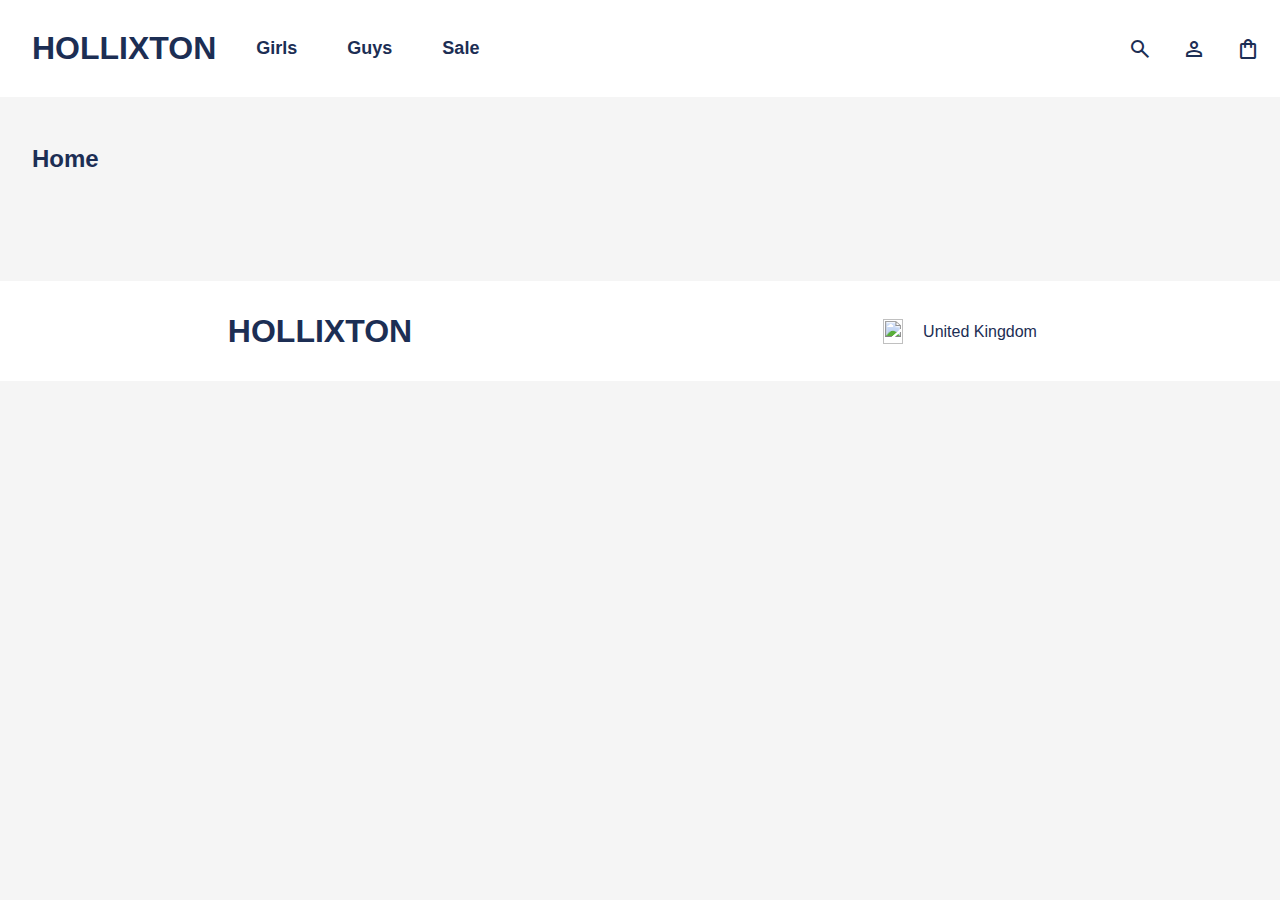
==== index.html @ a82d27f2 "/" ====
<!DOCTYPE html>
<html lang="en">
  <head>
    <meta charset="UTF-8" />
    <link
      rel="icon"
      type="image/svg+xml"
      href="https://1000logos.net/wp-content/uploads/2017/02/Hollister-Logo.png"
    />
    <meta name="viewport" content="width=device-width, initial-scale=1.0" />
    <title>Hollixton</title>
    <link rel="stylesheet" href="/src/style.css" />
    <link
      rel="stylesheet"
      href="https://fonts.googleapis.com/css2?family=Material+Symbols+Outlined:opsz,wght,FILL,GRAD@20..48,100..700,0..1,-50..200"
    />
  </head>
  <body>
    <header>
      <div class="left-side">
        <div class="logo-text">
          <h1>HOLLIXTON</h1>
        </div>
        <div class="nav-links">
          <a href="#">Girls</a>
          <a href="/product.html">Guys</a>
          <a href="#">Sale</a>
        </div>
      </div>
      <div class="right-side">
        <span class="material-symbols-outlined magnify-glass"> search </span>
        <span class="material-symbols-outlined"> person </span>
        <span class="material-symbols-outlined"> shopping_bag </span>
      </div>
    </header>

    <main>
      <div class="home-text">
        <h1>Home</h1>
      </div>

      <div class="products">
        <!-- <div class="product-container">
          <img src="https://img.hollisterco.com/is/image/anf/KIC_324-1085-0123-100_prod1" alt="">
          <div class="product-info">
            <h2 class="product-title">Crewneck T-Shirt 3-Pack</h2>
            <p>$29</p>
          </div>
        </div>

        <div class="product-container">
          <img src="https://img.hollisterco.com/is/image/anf/KIC_324-1085-0123-100_prod1" alt="">
          <div class="product-info">
            <h2 class="product-title">Crewneck T-Shirt 3-Pack</h2>
            <p>$29</p>
          </div>
        </div>

        <div class="product-container">
          <img src="https://img.hollisterco.com/is/image/anf/KIC_324-1085-0123-100_prod1" alt="">
          <div class="product-info">
            <h2 class="product-title">Crewneck T-Shirt 3-Pack</h2>
            <p>$29</p>
          </div>
        </div>

        <div class="product-container">
          <img src="https://img.hollisterco.com/is/image/anf/KIC_324-1085-0123-100_prod1" alt="">
          <div class="product-info">
            <h2 class="product-title">Crewneck T-Shirt 3-Pack</h2>
            <p>$29</p>
          </div>
        </div>

        <div class="product-container">
          <img src="https://img.hollisterco.com/is/image/anf/KIC_324-1085-0123-100_prod1" alt="">
          <div class="product-info">
            <h2 class="product-title">Crewneck T-Shirt 3-Pack</h2>
            <p>$29</p>
          </div>
        </div> -->
      </div>
    </main>

    <footer>
      <div class="footer-text">
        <h1>HOLLIXTON</h1>
      </div>
      <div class="place">
        <img
          class="place-icon"
          src="https://icons.iconarchive.com/icons/wikipedia/flags/1024/GB-United-Kingdom-Flag-icon.png"
          alt=""
        />
        <p>United Kingdom</p>
      </div>
    </footer>

    <script type="module" src="/src/main.ts"></script>
  </body>
</html>
<!-- store": [
    {
      "id": 1,
      "type": "Guys",
      "name": "Crewneck T-Shirt 3-Pack",
      "image": "https://img.hollisterco.com/is/image/anf/KIC_324-1085-0123-100_prod1",
      "price": 40,
      "discountedPrice": 21.99,
      "dateEntered": "2021/08/10",
      "stock": 10
    },
    {
      "id": 2,
      "type": "Girls",
      "name": "Smocked Tiered Mini Dress",
      "image": "https://img.hollisterco.com/is/image/anf/KIC_359-1220-1911-805_prod1",
      "price": 29,
      "dateEntered": "2021/07/10",
      "stock": 5
    } -->
---- src/style.css ----
* {
  margin: 0;
  padding: 0;
  box-sizing: border-box;
}
img {
  width: 100%;
}
a {
  text-decoration: none;
  color: #1c2e54;
}
body {
  font-family: "Roboto", sans-serif;
  font-size: 16px;
  background: #f5f5f5;
  color: #1c2e54;
}
header {
  width: 100%;
  /* height: 60px; */
  background: #fff;
  display: grid;
  grid-template-columns: 1fr 1fr;
  align-items: center;
  justify-content: space-between;
}
.left-side {
  display: flex;
  align-items: center;
  justify-content: start;
  padding: 30px 2rem;
}
.nav-links {
  margin-left: 20px;
  display: flex;
  align-items: center;
  justify-content: center;
  padding: 0px 20px;
  gap: 50px;
  font-size: 18px;
  font-weight: bold;
}
.right-side {
  display: flex;
  align-items: center;
  justify-content: end;
  padding: 20px 20px;
  gap: 30px;
}

/* !main section */
main {
  width: 100%;
  display: grid;
}
.products {
  display: grid;
  /* grid-auto-flow: column; */
  grid-template-columns: repeat(auto-fit, minmax(250px, 1fr));
  box-sizing: border-box;
  gap: 30px;
  padding: 30px 2rem;
}
.home-text {
  display: flex;
  flex-direction: column;
  padding: 3rem 2rem;
  font-size: 12px;
}
.product-container {
  height: auto;
  width: 100%;
  padding-bottom: 3rem;
  cursor: pointer;
}
.product-title {
  font-size: 20px;
  font-weight: bold;
  margin-bottom: 10px;
}

/* !search input */
.search {
  visibility: hidden;
}
.search-content {
  display: grid;
  height: 100px;
  /* width: 100%; */
  display: grid;
  place-items: center;
  /* border: 1px solid ; */
  margin: 0rem 25rem;
  border-radius: 12px;
  background-color: #fff;
  padding: 0rem 1rem;
}
.text-and-delete-btn {
  display: grid;
  grid-auto-flow: column;
  gap: 40px;
}
.search-input {
  height: 40px;
  border: 1px solid #1c2e54;
  border-radius: 5px;
  padding: 0px 10px;
  border: 1px solid blue;
  font-size: 16px;
  font-weight: bold;
  color: #1c2e54;
}
/* !end of search input styling */

/* !footer */
footer {
  width: 100%;
  height: 100px;
  background: #fff;
  display: grid;
  grid-template-columns: 1fr 1fr;
  place-items: center;
  justify-content: space-between;
  padding: 2rem 0rem;
}
.place {
  display: grid;
  grid-auto-flow: column;
  place-items: center;
  gap: 20px;
}
.place-icon {
  height: 25px;
}

/* !product */

.single-product {
  display: grid;
  grid-auto-flow: column;
  padding: 2rem 5rem;
  place-items: center;
}
.buy-img-product {
  width: 60%;
  height: 600px;
}
.name-and-button {
  position: relative;
  bottom: 250px;
  left: -240px;
  display: grid;
  gap: 8px;
}
.add-to-cart {
  background: #1c2e54;
  color: #fff;
  border: none;
  border-radius: 5px;
  padding: 10px 20px;
  font-size: 16px;
  font-weight: bold;
  cursor: pointer;
}
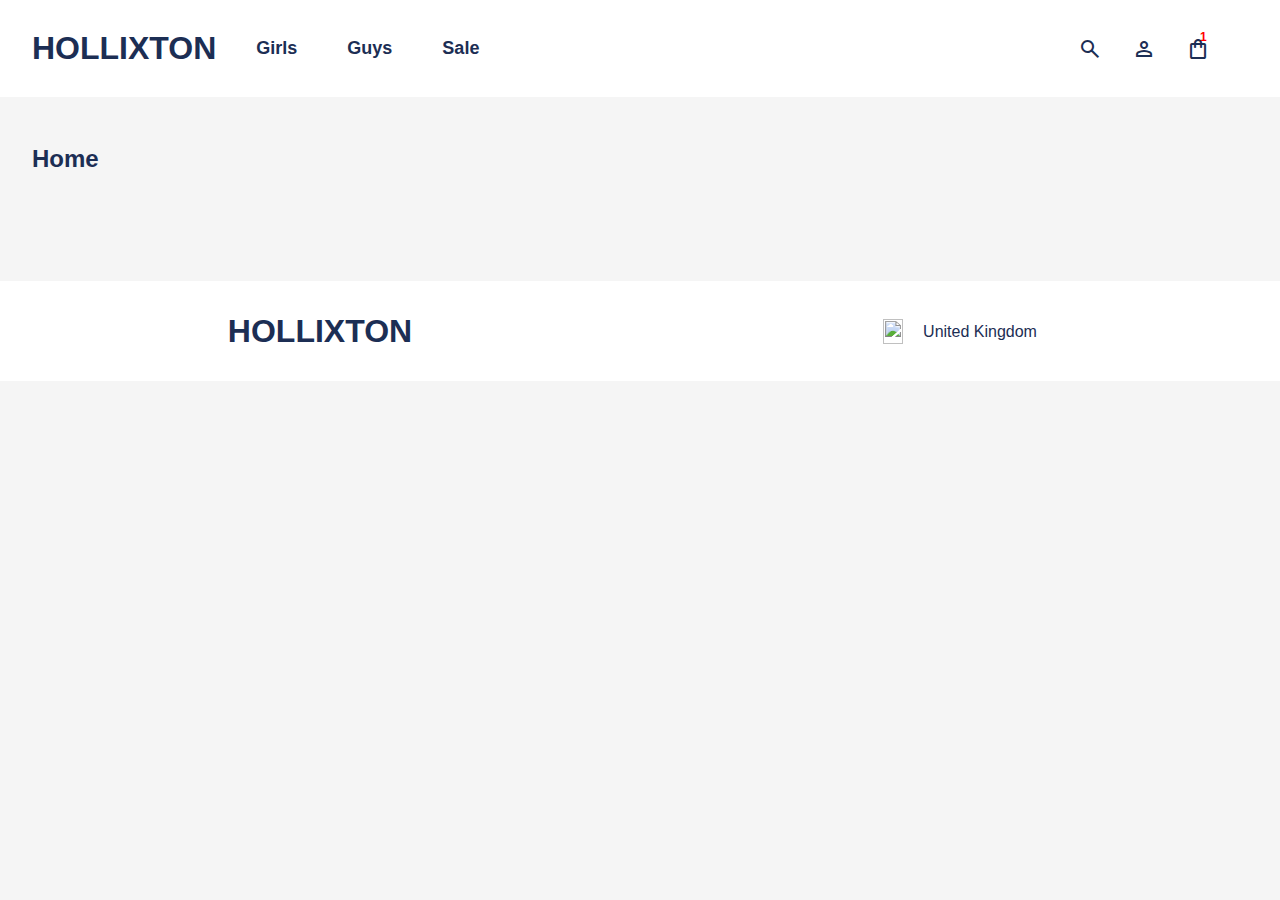
==== commit 6724be32: "new tag" ====
--- a/index.html
+++ b/index.html
@@ -30,7 +30,12 @@
       <div class="right-side">
         <span class="material-symbols-outlined magnify-glass"> search </span>
         <span class="material-symbols-outlined"> person </span>
-        <span class="material-symbols-outlined"> shopping_bag </span>
+        <span class="material-symbols-outlined"> shopping_bag 
+        </span>
+        <div class="nr-div">
+          <p class="items-in-bag">1</p>
+        </div>
+
       </div>
     </header>
 
--- a/src/style.css
+++ b/src/style.css
@@ -47,6 +47,16 @@
   justify-content: end;
   padding: 20px 20px;
   gap: 30px;
+}
+.items-in-bag{
+  height: 20px;
+  width: 20px;
+  position: relative;
+  top: -9px; 
+  right: 40px;
+  color: rgb(255, 0, 0);
+  font-size: 12px;
+  font-weight: bold;
 }
 
 /* !main section */
@@ -62,6 +72,9 @@
   gap: 30px;
   padding: 30px 2rem;
 }
+.material-symbols-outlined{
+  cursor: pointer;
+}
 .home-text {
   display: flex;
   flex-direction: column;
@@ -78,6 +91,17 @@
   font-size: 20px;
   font-weight: bold;
   margin-bottom: 10px;
+}
+.new-tag{
+  background: #1c2e54;
+  color: #fff;
+  padding: 0.5rem 1rem;
+  border-radius: 5px;
+  font-size: 12px;
+  font-weight: bold;
+  width: 60px;
+  /* margin-bottom: 10px; */
+  text-align: end;
 }
 
 /* !search input */
@@ -152,6 +176,7 @@
   left: -240px;
   display: grid;
   gap: 8px;
+  width: 250px;
 }
 .add-to-cart {
   background: #1c2e54;
@@ -163,3 +188,20 @@
   font-weight: bold;
   cursor: pointer;
 }
+.back-button{
+  background: #1c2e54;
+  color: #fff;
+  border: none;
+  border-radius: 5px;
+  padding: 10px 20px;
+  font-size: 16px;
+  font-weight: bold;
+  cursor: pointer;
+}
+.search-bar{
+  z-index: 2;
+  display: none;
+}
+.active-search-bar{
+  display:block;
+}